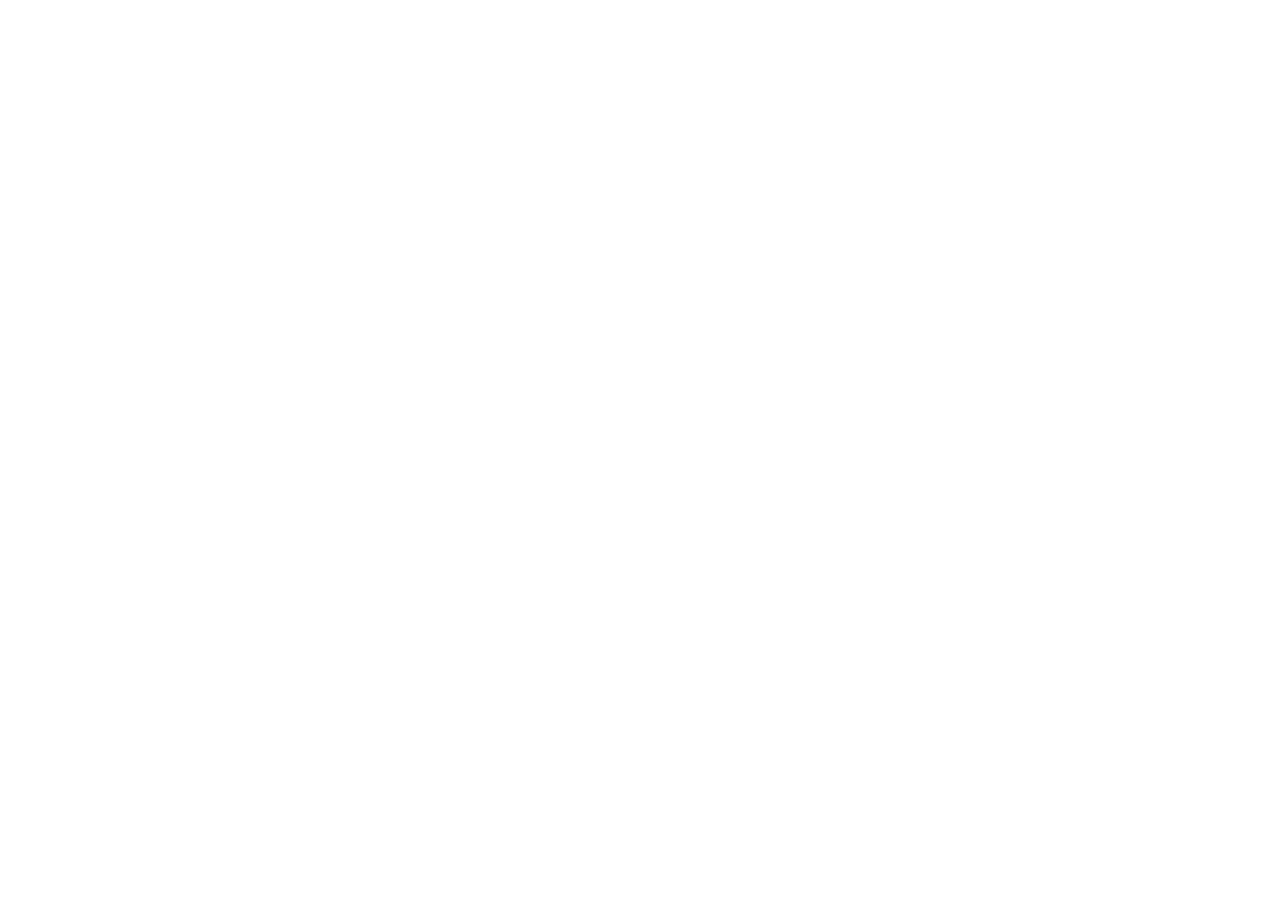
==== index.html @ be6881d6 "first commit" ====
<!DOCTYPE html>
<html lang="da">

<head>
    <!-- facebook Open Graph meta tags -->
    <meta property="og:title" content="" />
    <meta property="og:url" content="" />
    <meta property="og:image" content="" />
    <meta property="og:type" content="website" />
    <meta property="og:description" content="" />
    <meta property="og:locale" content="da" />
    <!-- facebook Open Graph meta tags ends here -->


    <link rel="icon" href="">
    <meta name="title" content="" />
    <meta name="description" content="">
    <meta name="keywords" content=" ">
    <meta name="robots" content="all" />
    <meta http-equiv="X-UA-Compatible" content="IE=edge">
    <meta name="viewport" content="width=device-width, initial-scale=1.0">
    <link rel="stylesheet" href="assets/css/main.css">
    <script src="assets/js/main.js" type="module" defer></script>

    <title>PØ Transport </title>
</head>

<body>


</body>

</html>
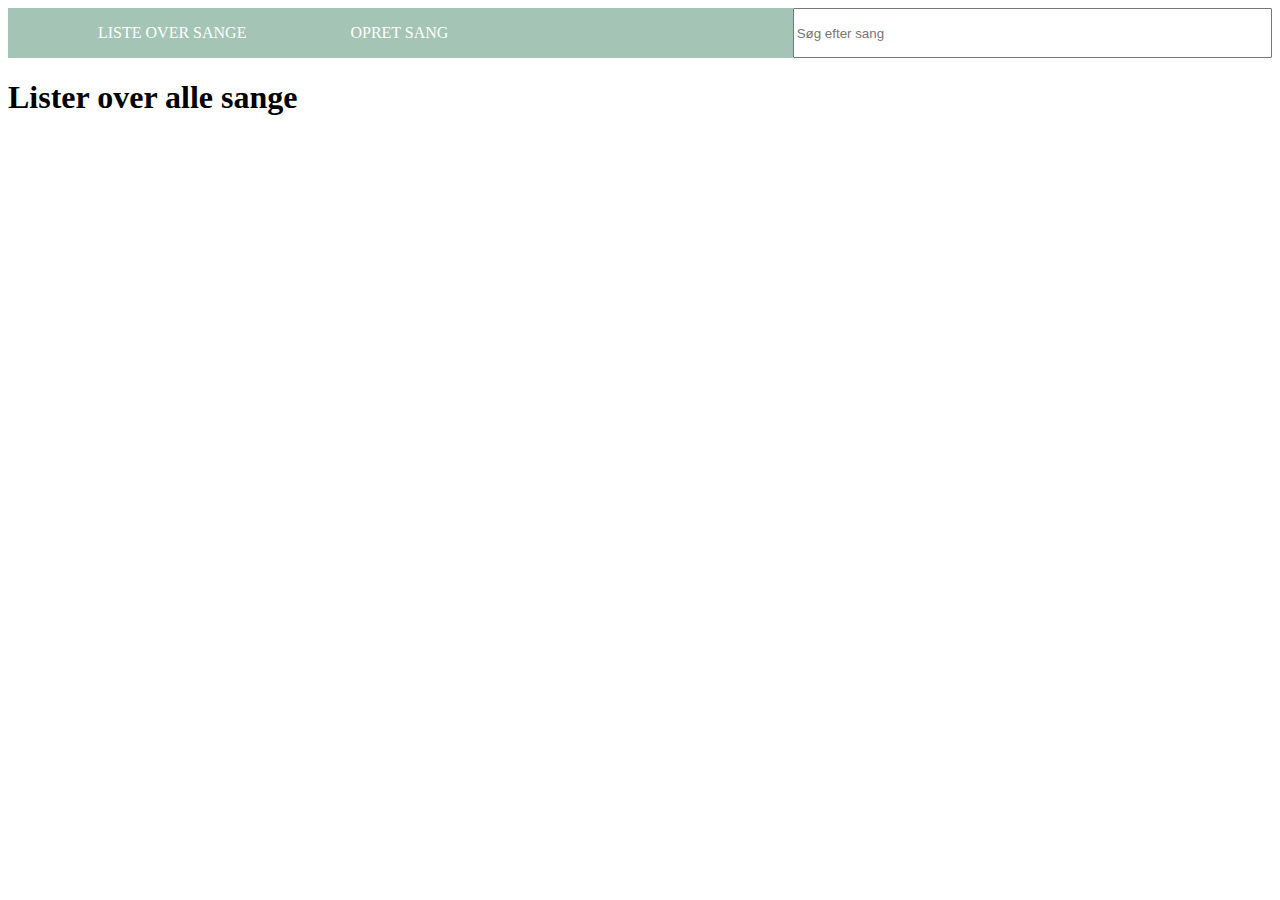
==== commit 1907929d: "opdate frontend" ====
--- a/index.html
+++ b/index.html
@@ -2,31 +2,30 @@
 <html lang="da">
 
 <head>
-    <!-- facebook Open Graph meta tags -->
-    <meta property="og:title" content="" />
-    <meta property="og:url" content="" />
-    <meta property="og:image" content="" />
-    <meta property="og:type" content="website" />
-    <meta property="og:description" content="" />
-    <meta property="og:locale" content="da" />
-    <!-- facebook Open Graph meta tags ends here -->
 
-
-    <link rel="icon" href="">
-    <meta name="title" content="" />
-    <meta name="description" content="">
-    <meta name="keywords" content=" ">
-    <meta name="robots" content="all" />
     <meta http-equiv="X-UA-Compatible" content="IE=edge">
     <meta name="viewport" content="width=device-width, initial-scale=1.0">
     <link rel="stylesheet" href="assets/css/main.css">
-    <script src="assets/js/main.js" type="module" defer></script>
+    <script src="assets/js/comment.js" type="module" defer></script>
 
-    <title>PØ Transport </title>
+    <title>Songbook </title>
 </head>
 
 <body>
-
+    <header>
+        <!-- Navigation -->
+        <nav>
+            <ul>
+                <li><a href="index.html">Liste over sange</a></li>
+                <li><a href="createSong.html">Opret sang</a></li>
+            </ul>
+            <!-- Søgefunktion - sang og indhold - Se antal hits -->
+            <input id="searchbar" type="text" name="search" placeholder="Søg efter sang">
+        </nav>
+    </header>
+    <h1>Lister over alle sange</h1>
+    <section id="listSong"></section>
+    <section class="modal"></section>
 
 </body>
 
--- a/assets/css/main.css
+++ b/assets/css/main.css
@@ -0,0 +1,109 @@
+nav {
+  display: -ms-grid;
+  display: grid;
+  -ms-grid-columns: auto auto;
+      grid-template-columns: auto auto;
+  background-color: #A4C4B5;
+}
+
+nav li {
+  display: inline;
+  padding: 50px;
+}
+
+nav li a {
+  text-decoration: none;
+  text-transform: uppercase;
+  color: #fff;
+}
+
+#listSong a {
+  cursor: pointer;
+}
+
+#listSong table {
+  border-collapse: collapse;
+  width: 100%;
+}
+
+#listSong table td,
+#listSong table th {
+  border: 1px solid #ddd;
+  padding: 8px;
+}
+
+#listSong table tr:nth-child(even) {
+  background-color: #f2f2f2;
+}
+
+#listSong table tr:hover {
+  background-color: #ddd;
+}
+
+#listSong table th {
+  padding-top: 12px;
+  padding-bottom: 12px;
+  text-align: left;
+  background-color: #A4C4B5;
+  color: white;
+}
+
+#listSong table .edit {
+  padding: 3em;
+}
+
+#listSong table button {
+  background-color: #A4C4B5;
+  font-family: 'Road Rage', cursive;
+  display: inline;
+  color: #fff;
+  border: none;
+  border-radius: 30px;
+  padding: 5px 35px;
+  text-align: center;
+  text-decoration: none;
+  text-transform: uppercase;
+  cursor: pointer;
+}
+
+#listSong table button:hover {
+  color: #A4C4B5;
+  background-color: #fff;
+}
+
+.modal {
+  width: 100%;
+  height: 2000vh;
+  border: solid 1px #000;
+  margin: auto;
+  position: absolute;
+  top: 0;
+  left: 0;
+  padding: 3%;
+  background-color: #A4C4B5;
+  -webkit-box-sizing: border-box;
+  box-sizing: border-box;
+  display: none;
+}
+
+.modal button {
+  width: 20%;
+  display: inline;
+  color: #fff;
+  background-color: #000;
+  border: none;
+  padding: 5px 35px;
+  text-align: center;
+  text-decoration: none;
+  text-transform: uppercase;
+  cursor: pointer;
+}
+
+.modal button:hover {
+  color: #000;
+  background-color: #fff;
+}
+
+.active {
+  display: block;
+}
